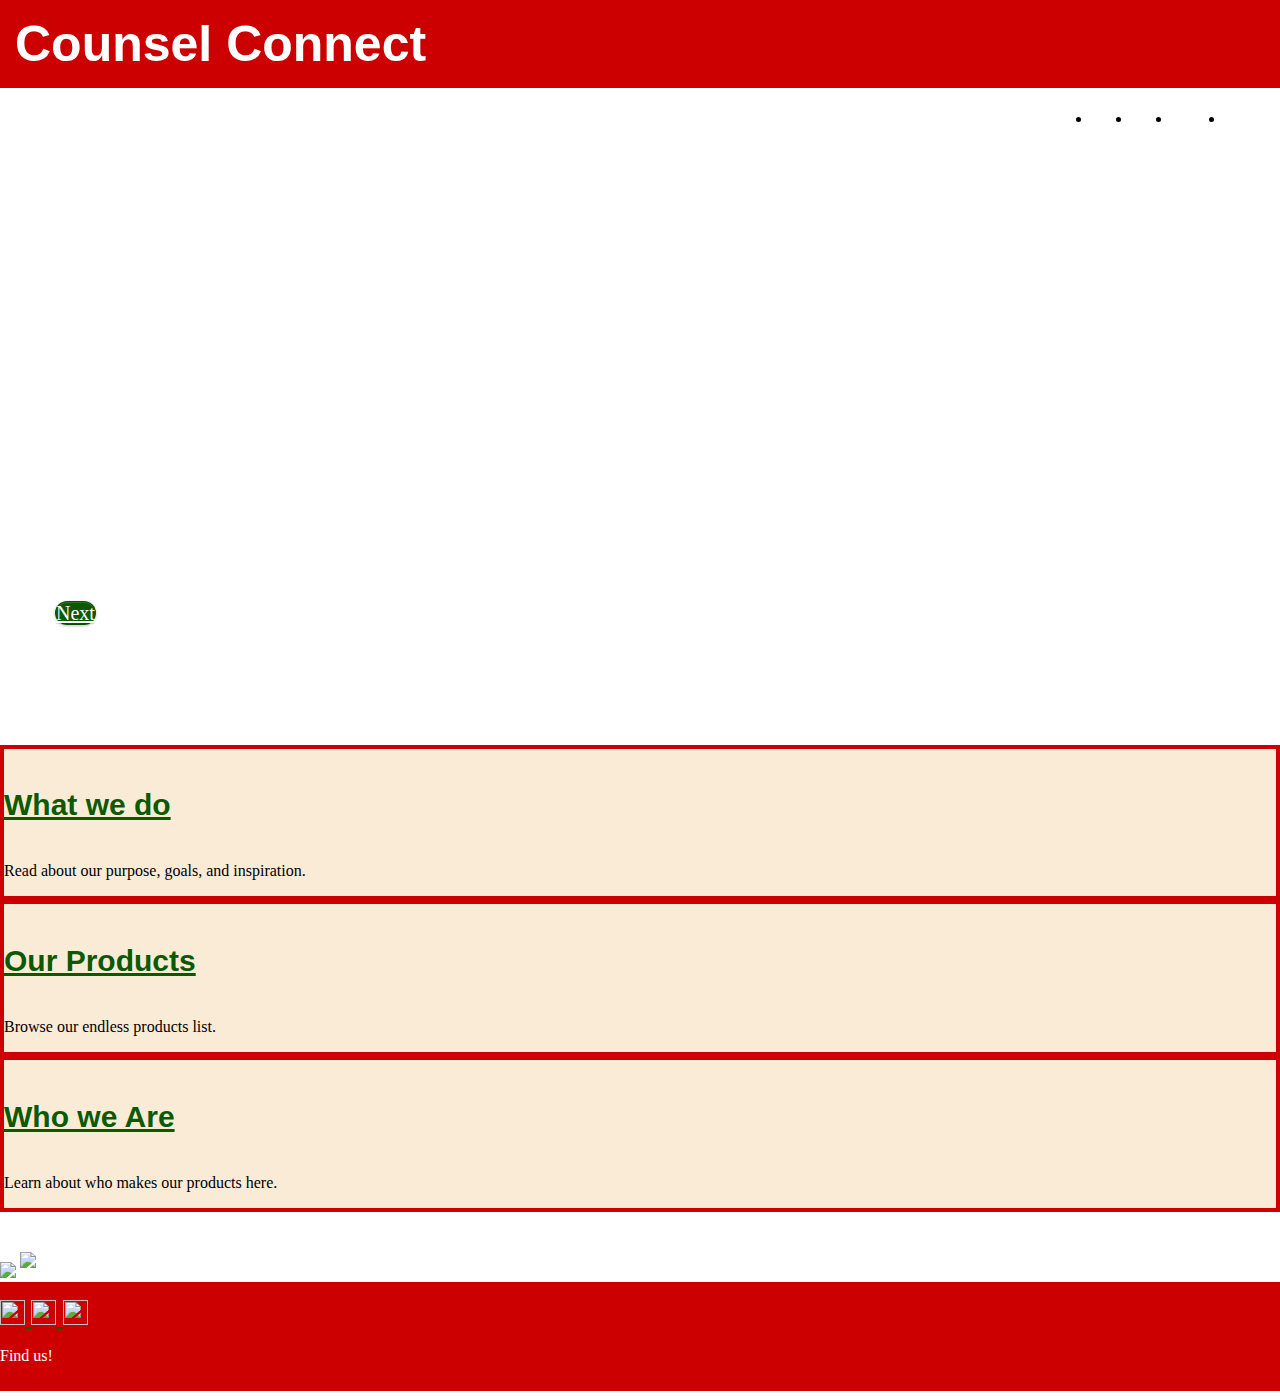
==== index.html @ aeae023d "Merge branch 'master' of https://github.com/Kojon74/Mental-Health-NW-Hacks-2019" ====
<!doctype html>
<html>
<head>
    <meta charset="utf-8">
    <link rel="shortcut icon" type="image/png" href="customlogo.png"/> <!--CHANGE ICON-->
    <meta name="viewport" content="width=device-width, initial-scale=1, user-scalable=0">
    <link rel="stylesheet" type="text/css" href="./css/bootstrap.css">
    <link rel="stylesheet" id="ppstyle" type="text/css" href="style.css">
    <link rel='stylesheet' href='./css/font-awesome.min.css'/>
    <title>Mental Health | Home</title>
    <script type="text/javascript">
// <![CDATA[
var colour="#a3d5ff";
var sparkles=120;

/****************************
*  Tinkerbell Magic Sparkle *
* (c) 2005 mf2fm web-design *
*  http://www.mf2fm.com/rv  *
* DON'T EDIT BELOW THIS BOX *
****************************/
var x=ox=400;
var y=oy=300;
var swide=800;
var shigh=600;
var sleft=sdown=0;
var tiny=new Array();
var star=new Array();
var starv=new Array();
var starx=new Array();
var stary=new Array();
var tinyx=new Array();
var tinyy=new Array();
var tinyv=new Array();

window.onload=function() { if (document.getElementById) {
  var i, rats, rlef, rdow;
  for (var i=0; i<sparkles; i++) {
    var rats=createDiv(3, 3);
    rats.style.visibility="hidden";
    document.body.appendChild(tiny[i]=rats);
    starv[i]=0;
    tinyv[i]=0;
    var rats=createDiv(5, 5);
    rats.style.backgroundColor="transparent";
    rats.style.visibility="hidden";
    var rlef=createDiv(1, 5);
    var rdow=createDiv(5, 1);
    rats.appendChild(rlef);
    rats.appendChild(rdow);
    rlef.style.top="2px";
    rlef.style.left="0px";
    rdow.style.top="0px";
    rdow.style.left="2px";
    document.body.appendChild(star[i]=rats);
  }
  set_width();
  sparkle();
}}

function sparkle() {
  var c;
  if (x!=ox || y!=oy) {
    ox=x;
    oy=y;
    for (c=0; c<sparkles; c++) if (!starv[c]) {
      star[c].style.left=(starx[c]=x)+"px";
      star[c].style.top=(stary[c]=y)+"px";
      star[c].style.clip="rect(0px, 5px, 5px, 0px)";
      star[c].style.visibility="visible";
      starv[c]=50;
      break;
    }
  }
  for (c=0; c<sparkles; c++) {
    if (starv[c]) update_star(c);
    if (tinyv[c]) update_tiny(c);
  }
  setTimeout("sparkle()", 40);
}

function update_star(i) {
  if (--starv[i]==25) star[i].style.clip="rect(1px, 4px, 4px, 1px)";
  if (starv[i]) {
    stary[i]+=1+Math.random()*3;
    if (stary[i]<shigh+sdown) {
      star[i].style.top=stary[i]+"px";
      starx[i]+=(i%5-2)/5;
      star[i].style.left=starx[i]+"px";
    }
    else {
      star[i].style.visibility="hidden";
      starv[i]=0;
      return;
    }
  }
  else {
    tinyv[i]=50;
    tiny[i].style.top=(tinyy[i]=stary[i])+"px";
    tiny[i].style.left=(tinyx[i]=starx[i])+"px";
    tiny[i].style.width="2px";
    tiny[i].style.height="2px";
    star[i].style.visibility="hidden";
    tiny[i].style.visibility="visible"
  }
}

function update_tiny(i) {
  if (--tinyv[i]==25) {
    tiny[i].style.width="1px";
    tiny[i].style.height="1px";
  }
  if (tinyv[i]) {
    tinyy[i]+=1+Math.random()*3;
    if (tinyy[i]<shigh+sdown) {
      tiny[i].style.top=tinyy[i]+"px";
      tinyx[i]+=(i%5-2)/5;
      tiny[i].style.left=tinyx[i]+"px";
    }
    else {
      tiny[i].style.visibility="hidden";
      tinyv[i]=0;
      return;
    }
  }
  else tiny[i].style.visibility="hidden";
}

document.onmousemove=mouse;
function mouse(e) {
  set_scroll();
  y=(e)?e.pageY:event.y+sdown;
  x=(e)?e.pageX:event.x+sleft;
}

function set_scroll() {
  if (typeof(self.pageYOffset)=="number") {
    sdown=self.pageYOffset;
    sleft=self.pageXOffset;
  }
  else if (document.body.scrollTop || document.body.scrollLeft) {
    sdown=document.body.scrollTop;
    sleft=document.body.scrollLeft;
  }
  else if (document.documentElement && (document.documentElement.scrollTop || document.documentElement.scrollLeft)) {
    sleft=document.documentElement.scrollLeft;
	sdown=document.documentElement.scrollTop;
  }
  else {
    sdown=0;
    sleft=0;
  }
}

window.onresize=set_width;
function set_width() {
  if (typeof(self.innerWidth)=="number") {
    swide=self.innerWidth;
    shigh=self.innerHeight;
  }
  else if (document.documentElement && document.documentElement.clientWidth) {
    swide=document.documentElement.clientWidth;
    shigh=document.documentElement.clientHeight;
  }
  else if (document.body.clientWidth) {
    swide=document.body.clientWidth;
    shigh=document.body.clientHeight;
  }
}

function createDiv(height, width) {
  var div=document.createElement("div");
  div.style.position="absolute";
  div.style.height=height+"px";
  div.style.width=width+"px";
  div.style.overflow="hidden";
  div.style.backgroundColor=colour;
  return (div);
}
// ]]>
</script>
</head>
<body>

<!-- Main container, prevents horizontal scrolling -->
<div class="page-container">

<div style="background-color: #CC0000;">
      <div class="container">
          <nav class="navbar row">
              <div class="navbar-brand">Counsel Connect</div>
              <!-- ul is a list/table, in this case it is styled to be horizontal to display all the links -->
              <ul class="site-navigation nav navbar-nav">
                  <!-- li is an entry in the list/table, in this case each entry is a link -->
                  <li>
                      <a href="index.html">Home</a>
                  </li>
                  <li>
                      <a href="about.html">About</a>
                  </li>
                  <li>
                      <a href="presents.html">Presents</a>
                  </li>
                  <li>
                      <a href="employees.html">Employees</a>
                  </li>
                </ul>
          </nav>
      </div>
  </div>
<!-- Hero Section. Basically a big picture as a header on which things can be displayed -->
<div id="hero">
  <div class="container">
    <!-- The class text-center centers the text -->
		<h1 class="text-center">Counsel Connect</h1>

    <!-- Divider is basically a thin line that nearly fills the width of its container -->
		<div class="divider-h">
			<span class="divider" style="border-color:#fff;"></span>
		</div>

    <!-- The class text-center centers the text -->
		<h2 class="text-center">
			Moving Mental Health Fowards
    </h2>
    <h3 class="text-center">
      Here you will find information on ways to access the resources you need.
		</h3>

    <!-- Having the class text-center on the div passes it on to anything inside the div, as a result
    the text inside the button is centered -->
		<div class="text-center">
      <!-- It is possible to link to parts inside a page. Simply set the id on a div and then link to it
      with a # and then the id of the div, for example #next -->
			<a href="presents.html" class="btn">Next</a>
		</div>
  </div>
</div>
<!-- end Hero -->

<!-- Columns -->
<div class="container">

  <!-- The "row" class allows for you to force things to be in a new row. If you want a new row simply
  create another div below this one and give it the class row. Anything you want in the new row should be
  in that div. -->
	<div class="row">
    <!-- Columns are made in the format below. The number can be anything from 1 to 12. The width of the
    column is equal to the number you chose divided by 12. So if you choose 6 that's half the width,
    3 is a quarter, 4 is a third, etc. The width is a percentage of the container so it is possible
    to have columns inside columns. -->
		<div>
      <!-- Column is being set to 6/12 (half) the width of its container, in this case a column that fills
      half the screen. -->
			<div style="border:4px solid #cc0000;background-color:AntiqueWhite;">
        <h4 class="text-center"> <a href="about.html">What we do</a></h4>
        <p class="text-center">
  				Read about our purpose, goals, and inspiration.
  			</p>
      </div>
      <div class="col-sm-6" style="border:4px solid #cc0000;background-color:AntiqueWhite;">
        <h4 class="text-center"> <a href="presents.html">Our Products</a></h4>
        <p class="text-center">
  				Browse our endless products list.
  			</p>
      </div>
		</div>
    <!-- These columns fit the width of the screen because their numbers all add up to 12. -->
		<div class="col-sm-6" style="border:4px solid #cc0000;background-color:AntiqueWhite;">
			<h4 class="text-center"> <a href="employees.html">Who we Are</a></h4>
			<p class="text-center">
				Learn about who makes our products here.
      </p>
		</div>
	</div>
</div>
<!-- end Columns -->

<!-- Next. id is to allow buttons to link to it. -->
<div class="container" id="next">
		<div class="text-center">
      <!-- i stands for "icon" aria-hidden is to allow people to disable icons
      The bigger the font size the bigger the icon.
      Icons are from Font Awesome and set as a class, a list of all the icons can be found at http://fontawesome.io/icons/
      Keep in mind that some of the icons added more recently to Font Awesome are not included in this template. -->

      <img src="customlogo.png" style="max-width: 50%; margin: auto;margin-top:50px;margin-bottom:0px" class="img-responsive"></img>
      <img src="http://images.clipartpanda.com/snowflake-clipart-transparent-background-green-snowflake-md.png" style="max-width: 15%; margin:auto; margin-top:0px;margin-bottom:10px;" class="img-responsive"></img>

		</div>
	</div>
<!-- end Next -->

</div>
<!-- Main container END -->

</body>

<footer>
  <div class="footer">
  	<div class="container">
  		<div class="col-sm-12 text-center" style="margin-top:8px;">
				<a href="https://twitter.com/officialsanta?lang=en">
          <img src="twitter.png" style="width:25px;height:25px;border:0;">
        </a>
        <a href="https://www.facebook.com/ICAVancouver/?hc_ref=SEARCH">
          <img src="facebook_large.png" style="width:25px;height:25px;border:0;">
        </a>
        <a href="https://www.instagram.com/santa/?hl=en">
          <img src="instagram.png" style="width:25px;height:25px;border:0;">
        </a>
        <p style="color:#fff;">Find us!</p>
  		</div>
  	</div>
  </div>
</footer>



</html>
---- style.css ----
/* Contact Form */
#contact p {
	font-weight: 400;
	margin-top: 4px;
	margin-bottom: 4px;
}
#contact h2{
	style="margin-bottom: 16px;"
}
#contact input {
  color: #000;
	font-weight: 400;
	font-family: Helvetica;
}

/* General Style */
body {
	margin:0;
	padding:0;
  background:#FFF;
  overflow-x:hidden;
  -webkit-font-smoothing: antialiased;
  -moz-osx-font-smoothing: grayscale;
}
a:hover {
  /* Prevent links from being underlined */
  text-decoration: none; cursor:pointer;
	color: #006600;
}

a, button {
  /* Prevent ugly blue glow on chrome and safari */
  outline: none!important;
	color: #0B5902;
}

.footer {
  padding-top: 10px;
  padding-bottom: 10px;
  background-color: #cc0000;
  font-size: 25px;
}

/* Text custom styling */

h1 {
	font-size: 80px;
	line-height: 70px;
  color: #fff;
	font-family: Forte, sans-serif;
}
h2{
	color: #fff;
	font-size: 40px;
	font-family: Forte, sans-serif;
}
p {
	font-size: 16px;
  color: black;
}
#hero p {
  color: #fff; /* Make p white only in the hero section */
}
h3{
	color: #fff;
	font-size:30px;
	font-family: AR Blanca, sans-serif;
}
h4 {
	font-size: 30px;
	color: #006600;
	font-family: AR Blanca, sans-serif;
}

/* Button */
.btn {
  /* Margin/Space around the button */
	margin-top: 10px;
  margin-bottom: 5px;
  margin-left: 5px;
  margin-right: 5px;

  /* Limit border to one pixel width and a small shadow */
  border:1px solid rgba(0,0,0,.08);
	border-bottom-color:rgba(0,0,0,.1);
	text-shadow:0 1px 0 rgba(0,0,1,.1);
	box-shadow: 0 1px 3px rgba(0,0,1,.25), inset 0 1px 0 0 rgba(255,255,255,.15);

  /* Round the button
  40px makes an oval button, as round as possible */
  border-radius: 40px;

  /* Background colour for buttons */
  background:#0B5902;
	color:#FFF!important;
	font-size: 20px;
}

/* Background colour when button is hovered */
.btn:hover {
  background:#006600;
}

/* Prevent ugly blue glow on chrome and safari */
button{
	outline: none!important;
}

/* = Divider */
.divider-h{
	padding:20px 0;
}
.divider-h span{
	display: block;
	border-top:1px solid transparent;
}

/* Link colour styles */
.ltc-black{
	color:rgba(0,0,0,0.7)!important;
}
.ltc-black:hover{
	color:rgba(0,0,0,1)!important;
}
/* Icon colour styles */

.icon-caribbean-green{
	color:#0FC18D!important;
	border-color:#0FC18D!important;
}
.icon-white{
	color:#fff!important;
	border-color:#fff!important;
}

/* Hero section */
#hero {
  background: 50% 50% no-repeat;
  padding:0 50px;
  -webkit-background-size: cover;
  -moz-background-size: cover;
  -o-background-size: cover;
  background-size: cover;
  position:relative;

  /* Header image */
  background-image:url(https://i.ytimg.com/vi/TncbUgoUSFw/maxresdefault.jpg);
}

#hero .container {
  /* Space at the top and bottom of the hero area */
  padding-top:120px;
  padding-bottom:120px;
}

/* Navigation */
.navbar{
	margin-bottom: 0;
	z-index:1;
}
.navbar a {
  color: #fff; /* Colour of the links in the navigation bar */
}
.navbar-brand{
	height:auto;
	padding:15px 15px;
	font-size:50px!important;
	font-weight:normal;
	font-weight:600;
  color: #fff;
	font-family: AR Blanca, sans-serif;
}
.navbar .nav{
	padding-top: 2px;
	margin-right: -16px;
	float:right;
	z-index:1;
}
.nav > li{
	float:left;
	margin-top:4px;
	font-size:16px;
}
.navbar-nav .open .dropdown-menu > li > a{
	text-align: inherit;
}
.nav > li a:hover, .nav > li a:focus{
	background:transparent;
}
.navbar-toggle{
	margin: 10px 10px 0 0;
	border: 0px;
}
.navbar-toggle:hover{
	background:transparent!important;
}
.navbar-toggle .icon-bar{
	background-color: rgba(0,0,0,.5);
	width: 26px;
}
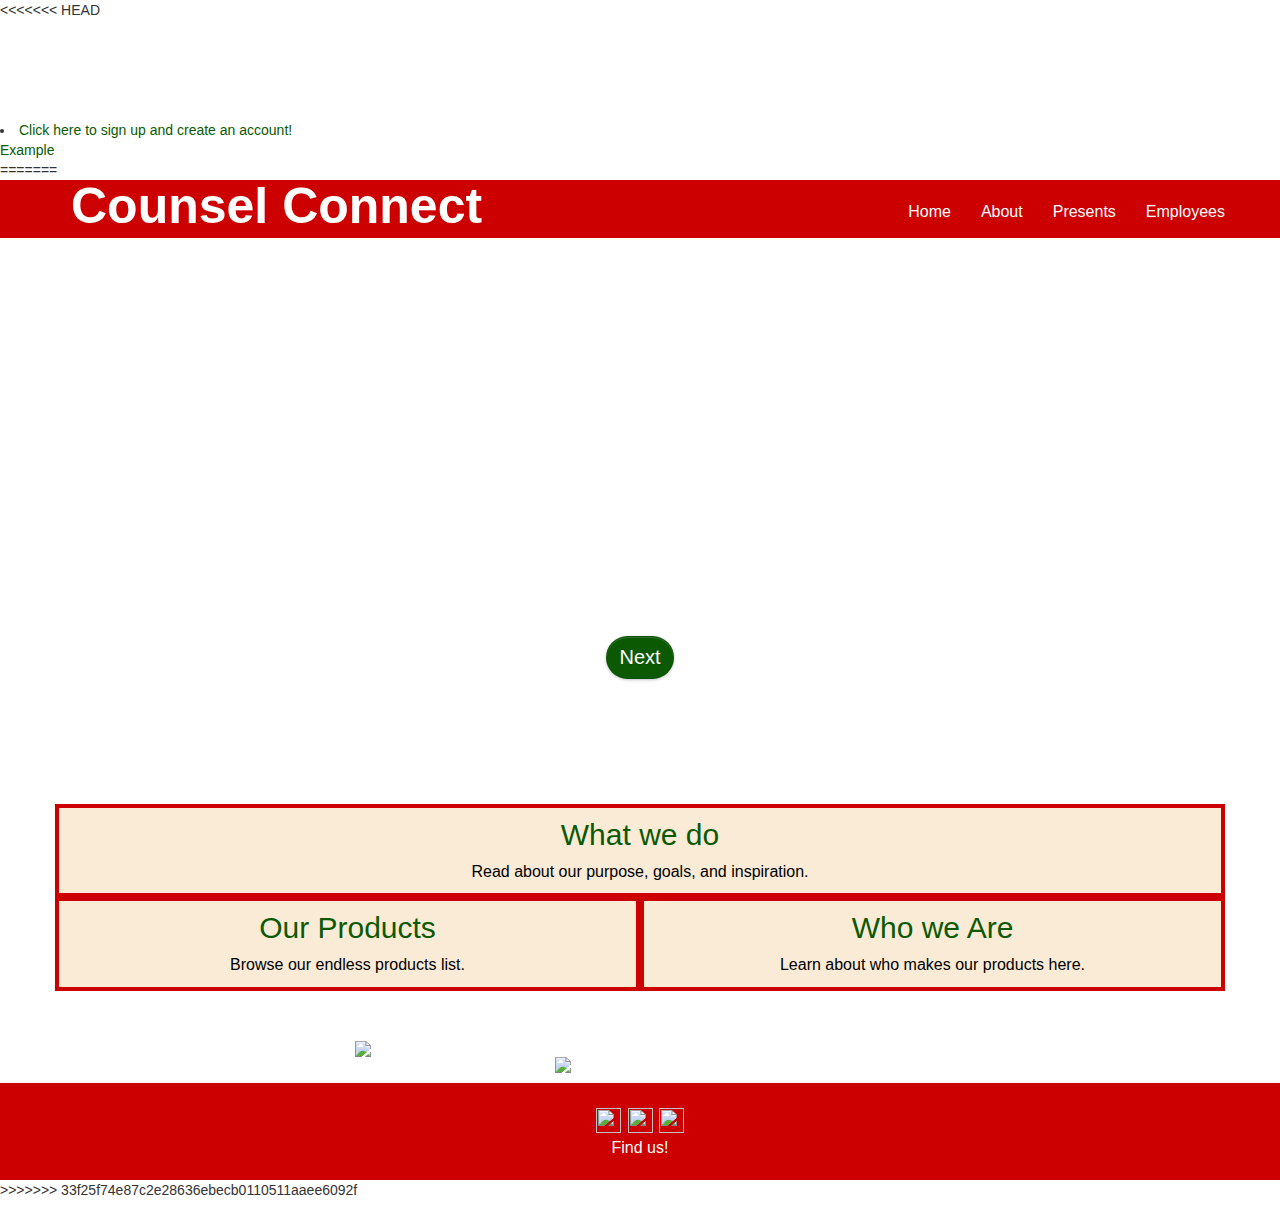
==== commit 407adb67: "Merge branch 'master' of https://github.com/Kojon74/Mental-Health-NW-Hacks-2019" ====
--- a/index.html
+++ b/index.html
@@ -1,3 +1,36 @@
+<<<<<<< HEAD
+<!DOCTYPE html>
+<!--[if lt IE 7]>      <html class="no-js lt-ie9 lt-ie8 lt-ie7"> <![endif]-->
+<!--[if IE 7]>         <html class="no-js lt-ie9 lt-ie8"> <![endif]-->
+<!--[if IE 8]>         <html class="no-js lt-ie9"> <![endif]-->
+<!--[if gt IE 8]><!--> <html class="no-js"> <!--<![endif]-->
+    <head>
+        <meta charset="utf-8">
+        <meta http-equiv="X-UA-Compatible" content="IE=edge">
+        <title>Mental Health Matcher</title>
+        <meta name="description" content="">
+        <meta name="viewport" content="width=device-width, initial-scale=1">
+        <link rel="stylesheet" href="">
+    </head>
+    <body>
+        <!--[if lt IE 7]>
+            <p class="browsehappy">You are using an <strong>outdated</strong> browser. Please <a href="#">upgrade your browser</a> to improve your experience.</p>
+        <![endif]-->
+    <div id="header">
+        <h1>This is a heading</h1>
+        <u1>
+            <li><a href ="signup.html"> Click here to sign up and create an account! </a></li>
+            <a href="signup.html" class=".button">Example</a>
+            <!--<button type="button" onclick="<a href = "signup.html" </a>Click here to sign up and create an account! </button>-->
+        </u1>
+
+    </div>
+
+
+        <script src="" async defer></script>
+    </body>
+</html>
+=======
 <!doctype html>
 <html>
 <head>
@@ -318,3 +351,4 @@
 
 
 </html>
+>>>>>>> 33f25f74e87c2e28636ebecb0110511aaee6092f
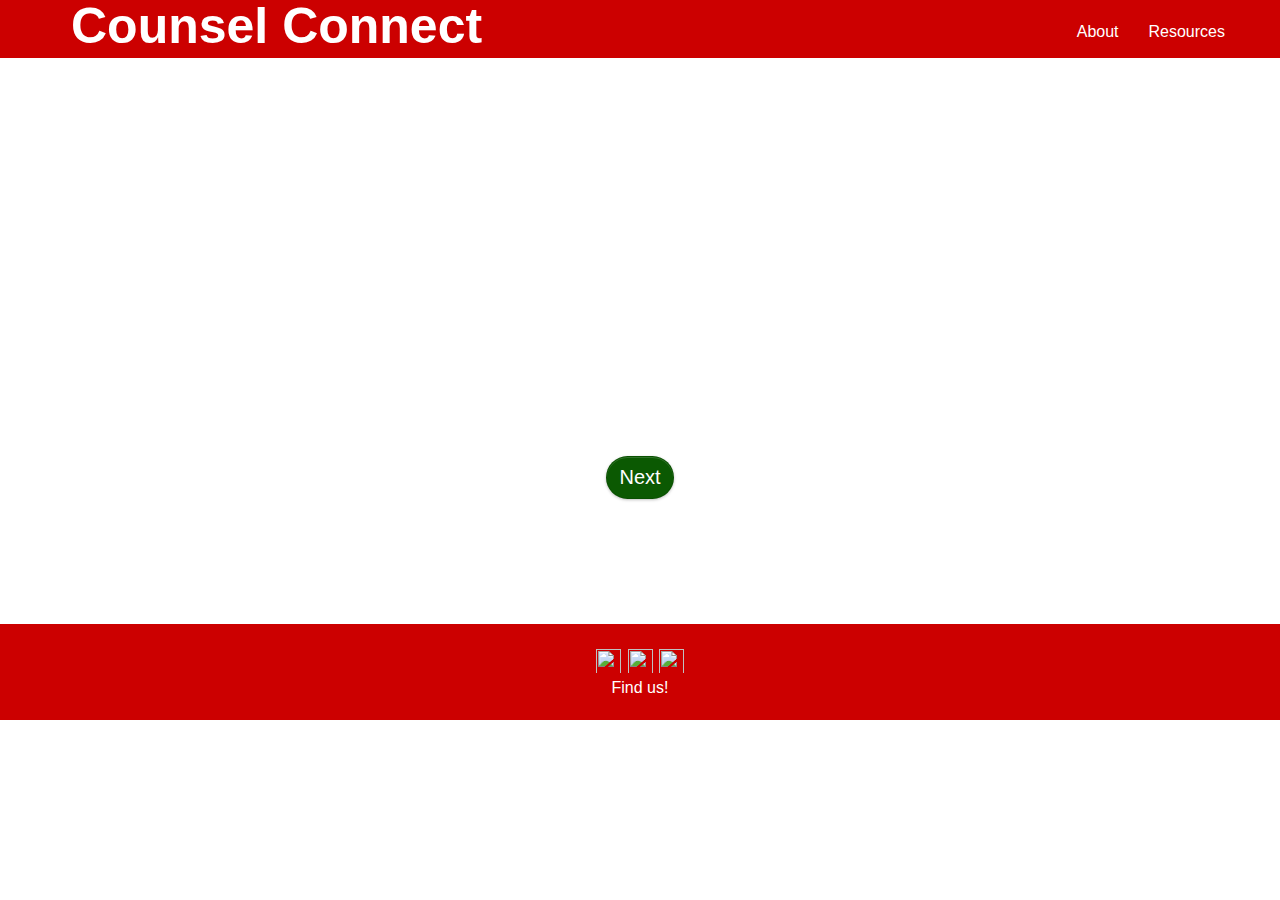
==== commit 009ecd05: "links" ====
--- a/index.html
+++ b/index.html
@@ -1,36 +1,3 @@
-<<<<<<< HEAD
-<!DOCTYPE html>
-<!--[if lt IE 7]>      <html class="no-js lt-ie9 lt-ie8 lt-ie7"> <![endif]-->
-<!--[if IE 7]>         <html class="no-js lt-ie9 lt-ie8"> <![endif]-->
-<!--[if IE 8]>         <html class="no-js lt-ie9"> <![endif]-->
-<!--[if gt IE 8]><!--> <html class="no-js"> <!--<![endif]-->
-    <head>
-        <meta charset="utf-8">
-        <meta http-equiv="X-UA-Compatible" content="IE=edge">
-        <title>Mental Health Matcher</title>
-        <meta name="description" content="">
-        <meta name="viewport" content="width=device-width, initial-scale=1">
-        <link rel="stylesheet" href="">
-    </head>
-    <body>
-        <!--[if lt IE 7]>
-            <p class="browsehappy">You are using an <strong>outdated</strong> browser. Please <a href="#">upgrade your browser</a> to improve your experience.</p>
-        <![endif]-->
-    <div id="header">
-        <h1>This is a heading</h1>
-        <u1>
-            <li><a href ="signup.html"> Click here to sign up and create an account! </a></li>
-            <a href="signup.html" class=".button">Example</a>
-            <!--<button type="button" onclick="<a href = "signup.html" </a>Click here to sign up and create an account! </button>-->
-        </u1>
-
-    </div>
-
-
-        <script src="" async defer></script>
-    </body>
-</html>
-=======
 <!doctype html>
 <html>
 <head>
@@ -225,17 +192,13 @@
               <!-- ul is a list/table, in this case it is styled to be horizontal to display all the links -->
               <ul class="site-navigation nav navbar-nav">
                   <!-- li is an entry in the list/table, in this case each entry is a link -->
-                  <li>
-                      <a href="index.html">Home</a>
-                  </li>
+        
                   <li>
                       <a href="about.html">About</a>
                   </li>
+                
                   <li>
-                      <a href="presents.html">Presents</a>
-                  </li>
-                  <li>
-                      <a href="employees.html">Employees</a>
+                      <a href="resources.html">Resources</a>
                   </li>
                 </ul>
           </nav>
@@ -265,49 +228,13 @@
 		<div class="text-center">
       <!-- It is possible to link to parts inside a page. Simply set the id on a div and then link to it
       with a # and then the id of the div, for example #next -->
-			<a href="presents.html" class="btn">Next</a>
+			<a href="signup.html" class="btn">Next</a>
 		</div>
   </div>
 </div>
 <!-- end Hero -->
 
-<!-- Columns -->
-<div class="container">
-
-  <!-- The "row" class allows for you to force things to be in a new row. If you want a new row simply
-  create another div below this one and give it the class row. Anything you want in the new row should be
-  in that div. -->
-	<div class="row">
-    <!-- Columns are made in the format below. The number can be anything from 1 to 12. The width of the
-    column is equal to the number you chose divided by 12. So if you choose 6 that's half the width,
-    3 is a quarter, 4 is a third, etc. The width is a percentage of the container so it is possible
-    to have columns inside columns. -->
-		<div>
-      <!-- Column is being set to 6/12 (half) the width of its container, in this case a column that fills
-      half the screen. -->
-			<div style="border:4px solid #cc0000;background-color:AntiqueWhite;">
-        <h4 class="text-center"> <a href="about.html">What we do</a></h4>
-        <p class="text-center">
-  				Read about our purpose, goals, and inspiration.
-  			</p>
-      </div>
-      <div class="col-sm-6" style="border:4px solid #cc0000;background-color:AntiqueWhite;">
-        <h4 class="text-center"> <a href="presents.html">Our Products</a></h4>
-        <p class="text-center">
-  				Browse our endless products list.
-  			</p>
-      </div>
-		</div>
-    <!-- These columns fit the width of the screen because their numbers all add up to 12. -->
-		<div class="col-sm-6" style="border:4px solid #cc0000;background-color:AntiqueWhite;">
-			<h4 class="text-center"> <a href="employees.html">Who we Are</a></h4>
-			<p class="text-center">
-				Learn about who makes our products here.
-      </p>
-		</div>
-	</div>
-</div>
-<!-- end Columns -->
+
 
 <!-- Next. id is to allow buttons to link to it. -->
 <div class="container" id="next">
@@ -317,9 +244,7 @@
       Icons are from Font Awesome and set as a class, a list of all the icons can be found at http://fontawesome.io/icons/
       Keep in mind that some of the icons added more recently to Font Awesome are not included in this template. -->
 
-      <img src="customlogo.png" style="max-width: 50%; margin: auto;margin-top:50px;margin-bottom:0px" class="img-responsive"></img>
-      <img src="http://images.clipartpanda.com/snowflake-clipart-transparent-background-green-snowflake-md.png" style="max-width: 15%; margin:auto; margin-top:0px;margin-bottom:10px;" class="img-responsive"></img>
-
+     
 		</div>
 	</div>
 <!-- end Next -->
@@ -351,4 +276,3 @@
 
 
 </html>
->>>>>>> 33f25f74e87c2e28636ebecb0110511aaee6092f
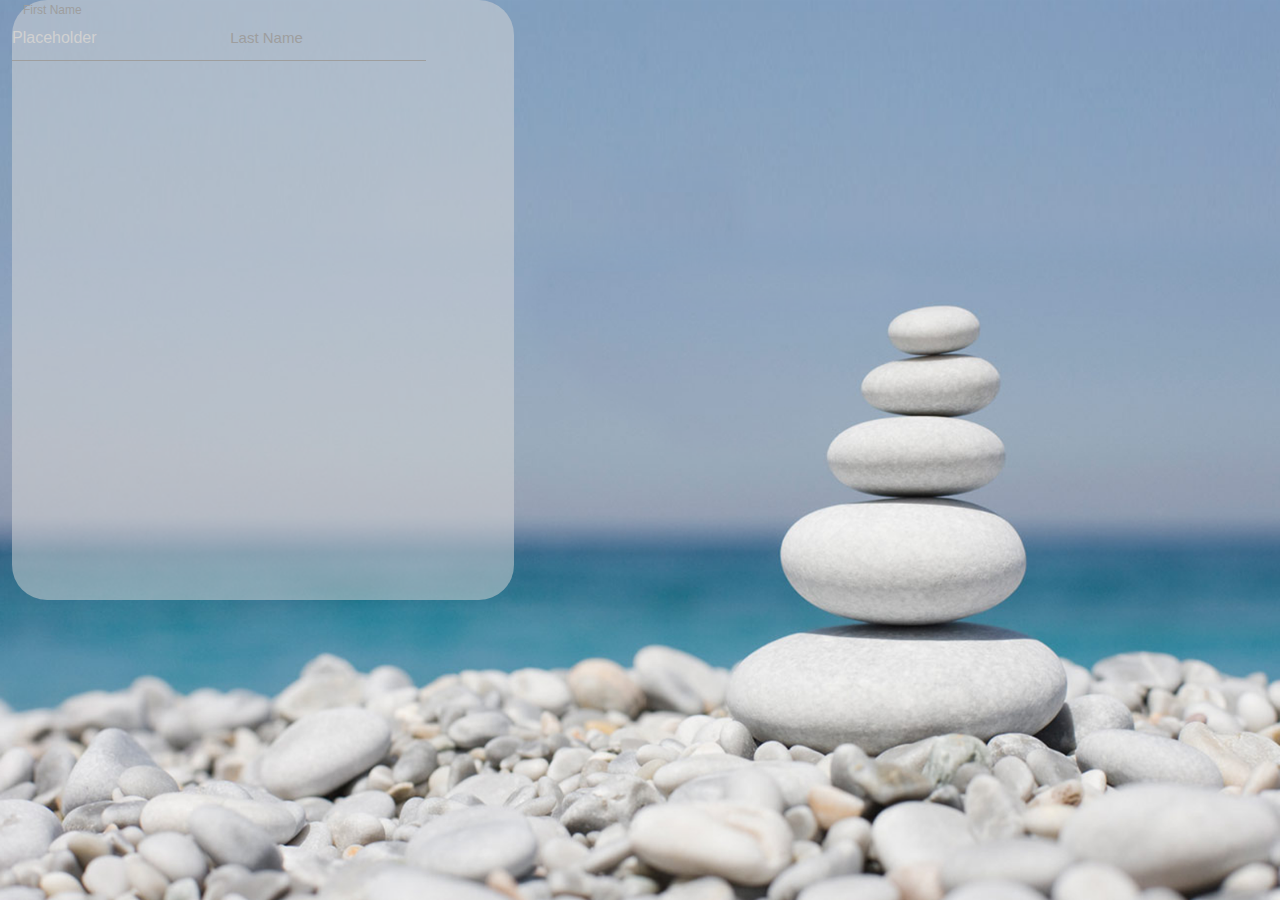
==== commit bfb5d5a1: "Added background and some input" ====
--- a/index.html
+++ b/index.html
@@ -1,278 +1,53 @@
-<!doctype html>
-<html>
-<head>
-    <meta charset="utf-8">
-    <link rel="shortcut icon" type="image/png" href="customlogo.png"/> <!--CHANGE ICON-->
-    <meta name="viewport" content="width=device-width, initial-scale=1, user-scalable=0">
-    <link rel="stylesheet" type="text/css" href="./css/bootstrap.css">
-    <link rel="stylesheet" id="ppstyle" type="text/css" href="style.css">
-    <link rel='stylesheet' href='./css/font-awesome.min.css'/>
-    <title>Mental Health | Home</title>
-    <script type="text/javascript">
-// <![CDATA[
-var colour="#a3d5ff";
-var sparkles=120;
+<!DOCTYPE html>
+  <html>
+    <head>
+        <style>
+            body {
+                background-image: url("Wallpaper-2.png");
+                background-repeat: no-repeat;
+                background-size: cover;
+            }
+            .Rectangle {
+                display: flex;
+                align-self: center;
+                margin-left: 12px;
+                width: 502px;
+                height: 600px;
+                border-radius: 35px;
+                background-color: rgba(216, 216, 216, 0.5);
+            }
+            /* .Rectanglecontainer {
+                display: flex;
+                align-items: center;
+                vertical-align: middle;
+                height: 100%;
+            } */
+        </style>
+        
+        <!--Import Google Icon Font-->
+        <link href="https://fonts.googleapis.com/icon?family=Material+Icons" rel="stylesheet">
+      
+        <!-- Compiled and minified CSS -->
+        <link rel="stylesheet" href="https://cdnjs.cloudflare.com/ajax/libs/materialize/1.0.0/css/materialize.min.css">
+        <!--Let browser know website is optimized for mobile-->
+        <meta name="viewport" content="width=device-width, initial-scale=1.0"/>
 
-/****************************
-*  Tinkerbell Magic Sparkle *
-* (c) 2005 mf2fm web-design *
-*  http://www.mf2fm.com/rv  *
-* DON'T EDIT BELOW THIS BOX *
-****************************/
-var x=ox=400;
-var y=oy=300;
-var swide=800;
-var shigh=600;
-var sleft=sdown=0;
-var tiny=new Array();
-var star=new Array();
-var starv=new Array();
-var starx=new Array();
-var stary=new Array();
-var tinyx=new Array();
-var tinyy=new Array();
-var tinyv=new Array();
+        
+    </head>
 
-window.onload=function() { if (document.getElementById) {
-  var i, rats, rlef, rdow;
-  for (var i=0; i<sparkles; i++) {
-    var rats=createDiv(3, 3);
-    rats.style.visibility="hidden";
-    document.body.appendChild(tiny[i]=rats);
-    starv[i]=0;
-    tinyv[i]=0;
-    var rats=createDiv(5, 5);
-    rats.style.backgroundColor="transparent";
-    rats.style.visibility="hidden";
-    var rlef=createDiv(1, 5);
-    var rdow=createDiv(5, 1);
-    rats.appendChild(rlef);
-    rats.appendChild(rdow);
-    rlef.style.top="2px";
-    rlef.style.left="0px";
-    rdow.style.top="0px";
-    rdow.style.left="2px";
-    document.body.appendChild(star[i]=rats);
-  }
-  set_width();
-  sparkle();
-}}
-
-function sparkle() {
-  var c;
-  if (x!=ox || y!=oy) {
-    ox=x;
-    oy=y;
-    for (c=0; c<sparkles; c++) if (!starv[c]) {
-      star[c].style.left=(starx[c]=x)+"px";
-      star[c].style.top=(stary[c]=y)+"px";
-      star[c].style.clip="rect(0px, 5px, 5px, 0px)";
-      star[c].style.visibility="visible";
-      starv[c]=50;
-      break;
-    }
-  }
-  for (c=0; c<sparkles; c++) {
-    if (starv[c]) update_star(c);
-    if (tinyv[c]) update_tiny(c);
-  }
-  setTimeout("sparkle()", 40);
-}
-
-function update_star(i) {
-  if (--starv[i]==25) star[i].style.clip="rect(1px, 4px, 4px, 1px)";
-  if (starv[i]) {
-    stary[i]+=1+Math.random()*3;
-    if (stary[i]<shigh+sdown) {
-      star[i].style.top=stary[i]+"px";
-      starx[i]+=(i%5-2)/5;
-      star[i].style.left=starx[i]+"px";
-    }
-    else {
-      star[i].style.visibility="hidden";
-      starv[i]=0;
-      return;
-    }
-  }
-  else {
-    tinyv[i]=50;
-    tiny[i].style.top=(tinyy[i]=stary[i])+"px";
-    tiny[i].style.left=(tinyx[i]=starx[i])+"px";
-    tiny[i].style.width="2px";
-    tiny[i].style.height="2px";
-    star[i].style.visibility="hidden";
-    tiny[i].style.visibility="visible"
-  }
-}
-
-function update_tiny(i) {
-  if (--tinyv[i]==25) {
-    tiny[i].style.width="1px";
-    tiny[i].style.height="1px";
-  }
-  if (tinyv[i]) {
-    tinyy[i]+=1+Math.random()*3;
-    if (tinyy[i]<shigh+sdown) {
-      tiny[i].style.top=tinyy[i]+"px";
-      tinyx[i]+=(i%5-2)/5;
-      tiny[i].style.left=tinyx[i]+"px";
-    }
-    else {
-      tiny[i].style.visibility="hidden";
-      tinyv[i]=0;
-      return;
-    }
-  }
-  else tiny[i].style.visibility="hidden";
-}
-
-document.onmousemove=mouse;
-function mouse(e) {
-  set_scroll();
-  y=(e)?e.pageY:event.y+sdown;
-  x=(e)?e.pageX:event.x+sleft;
-}
-
-function set_scroll() {
-  if (typeof(self.pageYOffset)=="number") {
-    sdown=self.pageYOffset;
-    sleft=self.pageXOffset;
-  }
-  else if (document.body.scrollTop || document.body.scrollLeft) {
-    sdown=document.body.scrollTop;
-    sleft=document.body.scrollLeft;
-  }
-  else if (document.documentElement && (document.documentElement.scrollTop || document.documentElement.scrollLeft)) {
-    sleft=document.documentElement.scrollLeft;
-	sdown=document.documentElement.scrollTop;
-  }
-  else {
-    sdown=0;
-    sleft=0;
-  }
-}
-
-window.onresize=set_width;
-function set_width() {
-  if (typeof(self.innerWidth)=="number") {
-    swide=self.innerWidth;
-    shigh=self.innerHeight;
-  }
-  else if (document.documentElement && document.documentElement.clientWidth) {
-    swide=document.documentElement.clientWidth;
-    shigh=document.documentElement.clientHeight;
-  }
-  else if (document.body.clientWidth) {
-    swide=document.body.clientWidth;
-    shigh=document.body.clientHeight;
-  }
-}
-
-function createDiv(height, width) {
-  var div=document.createElement("div");
-  div.style.position="absolute";
-  div.style.height=height+"px";
-  div.style.width=width+"px";
-  div.style.overflow="hidden";
-  div.style.backgroundColor=colour;
-  return (div);
-}
-// ]]>
-</script>
-</head>
-<body>
-
-<!-- Main container, prevents horizontal scrolling -->
-<div class="page-container">
-
-<div style="background-color: #CC0000;">
-      <div class="container">
-          <nav class="navbar row">
-              <div class="navbar-brand">Counsel Connect</div>
-              <!-- ul is a list/table, in this case it is styled to be horizontal to display all the links -->
-              <ul class="site-navigation nav navbar-nav">
-                  <!-- li is an entry in the list/table, in this case each entry is a link -->
-        
-                  <li>
-                      <a href="about.html">About</a>
-                  </li>
-                
-                  <li>
-                      <a href="resources.html">Resources</a>
-                  </li>
-                </ul>
-          </nav>
-      </div>
-  </div>
-<!-- Hero Section. Basically a big picture as a header on which things can be displayed -->
-<div id="hero">
-  <div class="container">
-    <!-- The class text-center centers the text -->
-		<h1 class="text-center">Counsel Connect</h1>
-
-    <!-- Divider is basically a thin line that nearly fills the width of its container -->
-		<div class="divider-h">
-			<span class="divider" style="border-color:#fff;"></span>
-		</div>
-
-    <!-- The class text-center centers the text -->
-		<h2 class="text-center">
-			Moving Mental Health Fowards
-    </h2>
-    <h3 class="text-center">
-      Here you will find information on ways to access the resources you need.
-		</h3>
-
-    <!-- Having the class text-center on the div passes it on to anything inside the div, as a result
-    the text inside the button is centered -->
-		<div class="text-center">
-      <!-- It is possible to link to parts inside a page. Simply set the id on a div and then link to it
-      with a # and then the id of the div, for example #next -->
-			<a href="signup.html" class="btn">Next</a>
-		</div>
-  </div>
-</div>
-<!-- end Hero -->
-
-
-
-<!-- Next. id is to allow buttons to link to it. -->
-<div class="container" id="next">
-		<div class="text-center">
-      <!-- i stands for "icon" aria-hidden is to allow people to disable icons
-      The bigger the font size the bigger the icon.
-      Icons are from Font Awesome and set as a class, a list of all the icons can be found at http://fontawesome.io/icons/
-      Keep in mind that some of the icons added more recently to Font Awesome are not included in this template. -->
-
-     
-		</div>
-	</div>
-<!-- end Next -->
-
-</div>
-<!-- Main container END -->
-
-</body>
-
-<footer>
-  <div class="footer">
-  	<div class="container">
-  		<div class="col-sm-12 text-center" style="margin-top:8px;">
-				<a href="https://twitter.com/officialsanta?lang=en">
-          <img src="twitter.png" style="width:25px;height:25px;border:0;">
-        </a>
-        <a href="https://www.facebook.com/ICAVancouver/?hc_ref=SEARCH">
-          <img src="facebook_large.png" style="width:25px;height:25px;border:0;">
-        </a>
-        <a href="https://www.instagram.com/santa/?hl=en">
-          <img src="instagram.png" style="width:25px;height:25px;border:0;">
-        </a>
-        <p style="color:#fff;">Find us!</p>
-  		</div>
-  	</div>
-  </div>
-</footer>
-
-
-
-</html>
+    <body>
+        <script src="https://cdnjs.cloudflare.com/ajax/libs/materialize/1.0.0/js/materialize.min.js"></script>
+        <form>
+            <div class="Rectangle">
+                <div class="input-field col s6">
+                <input placeholder="Placeholder" id="first_name" type="text" class="validate">
+                <label for="first_name">First Name</label>
+                </div>
+                <div class="input-field col s6">
+                <input id="last_name" type="text" class="validate">
+                <label for="last_name">Last Name</label>
+                </div>
+            </div>
+        </form>
+    </body>
+  </html>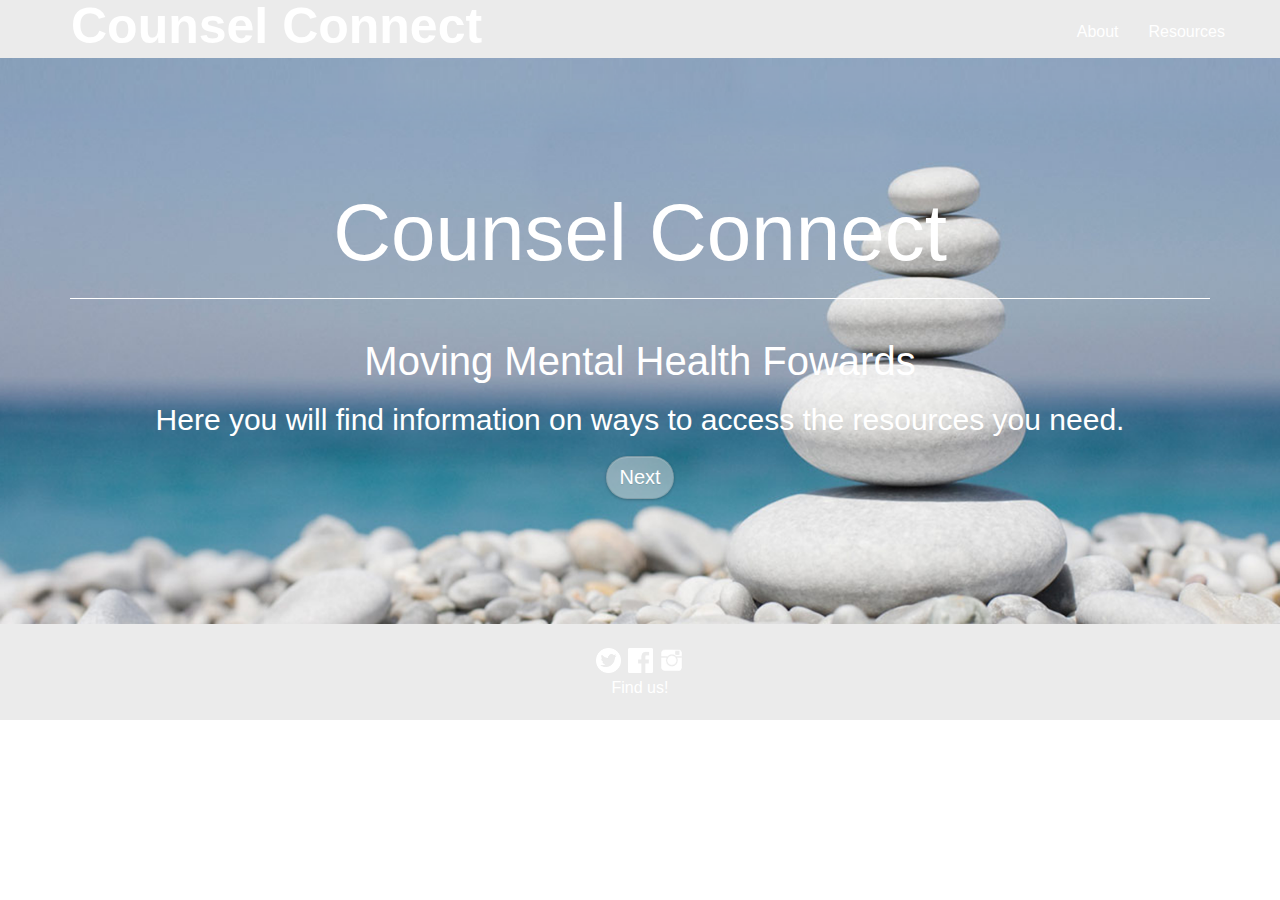
==== commit 26db4294: "Changed some colours" ====
--- a/index.html
+++ b/index.html
@@ -1,53 +1,277 @@
-<!DOCTYPE html>
-  <html>
-    <head>
-        <style>
-            body {
-                background-image: url("Wallpaper-2.png");
-                background-repeat: no-repeat;
-                background-size: cover;
-            }
-            .Rectangle {
-                display: flex;
-                align-self: center;
-                margin-left: 12px;
-                width: 502px;
-                height: 600px;
-                border-radius: 35px;
-                background-color: rgba(216, 216, 216, 0.5);
-            }
-            /* .Rectanglecontainer {
-                display: flex;
-                align-items: center;
-                vertical-align: middle;
-                height: 100%;
-            } */
-        </style>
+<!doctype html>
+<html>
+<head>
+    <meta charset="utf-8">
+    <link rel="shortcut icon" type="image/png" href="Wallpaper-2.png"/> <!--CHANGE ICON-->
+    <meta name="viewport" content="width=device-width, initial-scale=1, user-scalable=0">
+    <link rel="stylesheet" type="text/css" href="./css/bootstrap.css">
+    <link rel="stylesheet" id="ppstyle" type="text/css" href="style.css">
+    <link rel='stylesheet' href='./css/font-awesome.min.css'/>
+    <title>Mental Health | Home</title>
+    <script type="text/javascript">
+// <![CDATA[
+var colour="#a3d5ff";
+var sparkles=120;
+
+/****************************
+*  Tinkerbell Magic Sparkle *
+* (c) 2005 mf2fm web-design *
+*  http://www.mf2fm.com/rv  *
+* DON'T EDIT BELOW THIS BOX *
+****************************/
+var x=ox=400;
+var y=oy=300;
+var swide=800;
+var shigh=600;
+var sleft=sdown=0;
+var tiny=new Array();
+var star=new Array();
+var starv=new Array();
+var starx=new Array();
+var stary=new Array();
+var tinyx=new Array();
+var tinyy=new Array();
+var tinyv=new Array();
+
+window.onload=function() { if (document.getElementById) {
+  var i, rats, rlef, rdow;
+  for (var i=0; i<sparkles; i++) {
+    var rats=createDiv(3, 3);
+    rats.style.visibility="hidden";
+    document.body.appendChild(tiny[i]=rats);
+    starv[i]=0;
+    tinyv[i]=0;
+    var rats=createDiv(5, 5);
+    rats.style.backgroundColor="transparent";
+    rats.style.visibility="hidden";
+    var rlef=createDiv(1, 5);
+    var rdow=createDiv(5, 1);
+    rats.appendChild(rlef);
+    rats.appendChild(rdow);
+    rlef.style.top="2px";
+    rlef.style.left="0px";
+    rdow.style.top="0px";
+    rdow.style.left="2px";
+    document.body.appendChild(star[i]=rats);
+  }
+  set_width();
+  sparkle();
+}}
+
+// function sparkle() {
+//   var c;
+//   if (x!=ox || y!=oy) {
+//     ox=x;
+//     oy=y;
+//     for (c=0; c<sparkles; c++) if (!starv[c]) {
+//       star[c].style.left=(starx[c]=x)+"px";
+//       star[c].style.top=(stary[c]=y)+"px";
+//       star[c].style.clip="rect(0px, 5px, 5px, 0px)";
+//       star[c].style.visibility="visible";
+//       starv[c]=50;
+//       break;
+//     }
+//   }
+//   for (c=0; c<sparkles; c++) {
+//     if (starv[c]) update_star(c);
+//     if (tinyv[c]) update_tiny(c);
+//   }
+//   setTimeout("sparkle()", 40);
+// }
+
+function update_star(i) {
+  if (--starv[i]==25) star[i].style.clip="rect(1px, 4px, 4px, 1px)";
+  if (starv[i]) {
+    stary[i]+=1+Math.random()*3;
+    if (stary[i]<shigh+sdown) {
+      star[i].style.top=stary[i]+"px";
+      starx[i]+=(i%5-2)/5;
+      star[i].style.left=starx[i]+"px";
+    }
+    else {
+      star[i].style.visibility="hidden";
+      starv[i]=0;
+      return;
+    }
+  }
+  else {
+    tinyv[i]=50;
+    tiny[i].style.top=(tinyy[i]=stary[i])+"px";
+    tiny[i].style.left=(tinyx[i]=starx[i])+"px";
+    tiny[i].style.width="2px";
+    tiny[i].style.height="2px";
+    star[i].style.visibility="hidden";
+    tiny[i].style.visibility="visible"
+  }
+}
+
+function update_tiny(i) {
+  if (--tinyv[i]==25) {
+    tiny[i].style.width="1px";
+    tiny[i].style.height="1px";
+  }
+  if (tinyv[i]) {
+    tinyy[i]+=1+Math.random()*3;
+    if (tinyy[i]<shigh+sdown) {
+      tiny[i].style.top=tinyy[i]+"px";
+      tinyx[i]+=(i%5-2)/5;
+      tiny[i].style.left=tinyx[i]+"px";
+    }
+    else {
+      tiny[i].style.visibility="hidden";
+      tinyv[i]=0;
+      return;
+    }
+  }
+  else tiny[i].style.visibility="hidden";
+}
+
+document.onmousemove=mouse;
+function mouse(e) {
+  set_scroll();
+  y=(e)?e.pageY:event.y+sdown;
+  x=(e)?e.pageX:event.x+sleft;
+}
+
+function set_scroll() {
+  if (typeof(self.pageYOffset)=="number") {
+    sdown=self.pageYOffset;
+    sleft=self.pageXOffset;
+  }
+  else if (document.body.scrollTop || document.body.scrollLeft) {
+    sdown=document.body.scrollTop;
+    sleft=document.body.scrollLeft;
+  }
+  else if (document.documentElement && (document.documentElement.scrollTop || document.documentElement.scrollLeft)) {
+    sleft=document.documentElement.scrollLeft;
+	sdown=document.documentElement.scrollTop;
+  }
+  else {
+    sdown=0;
+    sleft=0;
+  }
+}
+
+window.onresize=set_width;
+function set_width() {
+  if (typeof(self.innerWidth)=="number") {
+    swide=self.innerWidth;
+    shigh=self.innerHeight;
+  }
+  else if (document.documentElement && document.documentElement.clientWidth) {
+    swide=document.documentElement.clientWidth;
+    shigh=document.documentElement.clientHeight;
+  }
+  else if (document.body.clientWidth) {
+    swide=document.body.clientWidth;
+    shigh=document.body.clientHeight;
+  }
+}
+
+function createDiv(height, width) {
+  var div=document.createElement("div");
+  div.style.position="absolute";
+  div.style.height=height+"px";
+  div.style.width=width+"px";
+  div.style.overflow="hidden";
+  div.style.backgroundColor=colour;
+  div.style.backgroundImage="Wallpaper-2.png";
+  return (div);
+}
+// ]]>
+</script>
+</head>
+<body>
+
+<!-- Main container, prevents horizontal scrolling -->
+<div class="page-container">
+
+<div style="background-color: rgba(216, 216, 216, 0.5);">
+      <div class="container">
+          <nav class="navbar row">
+              <div class="navbar-brand">Counsel Connect</div>
+              <!-- ul is a list/table, in this case it is styled to be horizontal to display all the links -->
+              <ul class="site-navigation nav navbar-nav">
+                  <!-- li is an entry in the list/table, in this case each entry is a link -->
         
-        <!--Import Google Icon Font-->
-        <link href="https://fonts.googleapis.com/icon?family=Material+Icons" rel="stylesheet">
-      
-        <!-- Compiled and minified CSS -->
-        <link rel="stylesheet" href="https://cdnjs.cloudflare.com/ajax/libs/materialize/1.0.0/css/materialize.min.css">
-        <!--Let browser know website is optimized for mobile-->
-        <meta name="viewport" content="width=device-width, initial-scale=1.0"/>
-
-        
-    </head>
-
-    <body>
-        <script src="https://cdnjs.cloudflare.com/ajax/libs/materialize/1.0.0/js/materialize.min.js"></script>
-        <form>
-            <div class="Rectangle">
-                <div class="input-field col s6">
-                <input placeholder="Placeholder" id="first_name" type="text" class="validate">
-                <label for="first_name">First Name</label>
-                </div>
-                <div class="input-field col s6">
-                <input id="last_name" type="text" class="validate">
-                <label for="last_name">Last Name</label>
-                </div>
-            </div>
-        </form>
-    </body>
-  </html>+                  <li>
+                      <a href="about.html">About</a>
+                  </li>
+                
+                  <li>
+                      <a href="resources.html">Resources</a>
+                  </li>
+                </ul>
+          </nav>
+      </div>
+  </div>
+<!-- Hero Section. Basically a big picture as a header on which things can be displayed -->
+<div id="hero">
+  <div class="container">
+    <!-- The class text-center centers the text -->
+		<h1 class="text-center">Counsel Connect</h1>
+
+    <!-- Divider is basically a thin line that nearly fills the width of its container -->
+		<div class="divider-h">
+			<span class="divider" style="border-color:#fff;"></span>
+		</div>
+
+    <!-- The class text-center centers the text -->
+		<h2 class="text-center">
+			Moving Mental Health Fowards
+    </h2>
+    <h3 class="text-center">
+      Here you will find information on ways to access the resources you need.
+		</h3>
+
+    <!-- Having the class text-center on the div passes it on to anything inside the div, as a result
+    the text inside the button is centered -->
+		<div class="text-center">
+      <!-- It is possible to link to parts inside a page. Simply set the id on a div and then link to it
+      with a # and then the id of the div, for example #next -->
+			<a href="signup.html" class="btn">Next</a>
+		</div>
+  </div>
+</div>
+<!-- end Hero -->
+
+
+
+<!-- Next. id is to allow buttons to link to it. -->
+<div class="container" id="next">
+		<div class="text-center">
+      <!-- i stands for "icon" aria-hidden is to allow people to disable icons
+      The bigger the font size the bigger the icon.
+      Icons are from Font Awesome and set as a class, a list of all the icons can be found at http://fontawesome.io/icons/
+      Keep in mind that some of the icons added more recently to Font Awesome are not included in this template. -->
+
+     
+		</div>
+	</div>
+<!-- end Next -->
+
+</div>
+<!-- Main container END -->
+
+</body>
+
+<footer>
+  <div class="footer" style="background-color: rgba(216, 216, 216, 0.5);">
+  	<div class="container">
+  		<div class="col-sm-12 text-center" style="margin-top:8px;">
+				<a href="https://twitter.com/officialsanta?lang=en">
+          <img src="twitter.png" style="width:25px;height:25px;border:0;">
+        </a>
+        <a href="https://www.facebook.com/ICAVancouver/?hc_ref=SEARCH">
+          <img src="facebook_large.png" style="width:25px;height:25px;border:0;">
+        </a>
+        <a href="https://www.instagram.com/santa/?hl=en">
+          <img src="instagram.png" style="width:25px;height:25px;border:0;">
+        </a>
+        <p style="color:#fff;">Find us!</p>
+  		</div>
+  	</div>
+  </div>
+</footer>
+
+</html>--- a/style.css
+++ b/style.css
@@ -0,0 +1,254 @@
+/* Contact Form */
+#contact p {
+	font-weight: 400;
+	margin-top: 4px;
+	margin-bottom: 4px;
+}
+#contact h2{
+	style="margin-bottom: 16px;"
+}
+#contact input {
+  color: #000;
+	font-weight: 400;
+	font-family: Helvetica;
+}
+
+/* General Style */
+body {
+	margin:0;
+	padding:0;
+  background:#FFF;
+  overflow-x:hidden;
+  -webkit-font-smoothing: antialiased;
+  -moz-osx-font-smoothing: grayscale;
+}
+a:hover {
+  /* Prevent links from being underlined */
+  text-decoration: none; cursor:pointer;
+	color: #006600;
+}
+
+a, button {
+  /* Prevent ugly blue glow on chrome and safari */
+  outline: none!important;
+	color: #0B5902;
+}
+
+.footer {
+  padding-top: 10px;
+  padding-bottom: 10px;
+  background-color: #cc0000;
+  font-size: 25px;
+}
+
+/* Text custom styling */
+
+h1 {
+	font-size: 80px;
+	line-height: 70px;
+  color: #fff;
+	font-family: Forte, sans-serif;
+}
+h2{
+	color: #fff;
+	font-size: 40px;
+	font-family: Forte, sans-serif;
+}
+p {
+	font-size: 16px;
+  color: black;
+}
+#hero p {
+  color: #fff; /* Make p white only in the hero section */
+}
+h3{
+	color: #fff;
+	font-size:30px;
+	font-family: AR Blanca, sans-serif;
+}
+h4 {
+	font-size: 30px;
+	color: #006600;
+	font-family: AR Blanca, sans-serif;
+}
+
+/* Button */
+.btn {
+  /* Margin/Space around the button */
+	margin-top: 10px;
+  margin-bottom: 5px;
+  margin-left: 5px;
+  margin-right: 5px;
+
+  /* Limit border to one pixel width and a small shadow */
+  border:1px solid rgba(0,0,0,.08);
+	border-bottom-color:rgba(0,0,0,.1);
+	text-shadow:0 1px 0 rgba(0,0,1,.1);
+	box-shadow: 0 1px 3px rgba(0,0,1,.25), inset 0 1px 0 0 rgba(255,255,255,.15);
+
+  /* Round the button
+  40px makes an oval button, as round as possible */
+  border-radius: 40px;
+
+  /* Background colour for buttons */
+  background:rgba(216, 216, 216, 0.5);
+	color:#FFF!important;
+	font-size: 20px;
+}
+
+/* Background colour when button is hovered */
+.btn:hover {
+  background: rgba(216, 216, 216, 0.5);
+}
+
+/* Prevent ugly blue glow on chrome and safari */
+button{
+	outline: none!important;
+}
+
+/* = Divider */
+.divider-h{
+	padding:20px 0;
+}
+.divider-h span{
+	display: block;
+	border-top:1px solid transparent;
+}
+
+/* Link colour styles */
+.ltc-black{
+	color:rgba(0,0,0,0.7)!important;
+}
+.ltc-black:hover{
+	color:rgba(0,0,0,1)!important;
+}
+/* Icon colour styles */
+
+.icon-caribbean-green{
+	color:#0FC18D!important;
+	border-color:#0FC18D!important;
+}
+.icon-white{
+	color:#fff!important;
+	border-color:#fff!important;
+}
+
+/* Hero section */
+#hero {
+  background: 50% 50% no-repeat;
+  padding:0 50px;
+  -webkit-background-size: cover;
+  -moz-background-size: cover;
+  -o-background-size: cover;
+  background-size: cover;
+  position:relative;
+
+  /* Header image */
+  background-image:url(Wallpaper-2.png);
+}
+
+
+#hero .container {
+  /* Space at the top and bottom of the hero area */
+  padding-top:120px;
+  padding-bottom:120px;
+}
+ 
+
+/* Navigation */
+.navbar{
+	margin-bottom: 0;
+	z-index:1;
+}
+.navbar a {
+  color: #fff; /* Colour of the links in the navigation bar */
+}
+.navbar-brand{
+	height:auto;
+	padding:15px 15px;
+	font-size:50px!important;
+	font-weight:normal;
+	font-weight:600;
+  color: #fff;
+	font-family: AR Blanca, sans-serif;
+}
+.navbar .nav{
+	padding-top: 2px;
+	margin-right: -16px;
+	float:right;
+	z-index:1;
+}
+.nav > li{
+	float:left;
+	margin-top:4px;
+	font-size:16px;
+}
+.navbar-nav .open .dropdown-menu > li > a{
+	text-align: inherit;
+}
+.nav > li a:hover, .nav > li a:focus{
+	background:transparent;
+}
+.navbar-toggle{
+	margin: 10px 10px 0 0;
+	border: 0px;
+}
+.navbar-toggle:hover{
+	background:transparent!important;
+}
+.navbar-toggle .icon-bar{
+	background-color: rgba(0,0,0,.5);
+	width: 26px;
+}
+
+/* Column containers ---------------------------------------------------------*/
+.container2 {
+	position:relative;  		 /* This fixes the IE7 overflow hidden bug */
+	clear:both;
+	float:left;
+	width:100%;			    		 /* width of whole page */
+	overflow:hidden;		  	 /* This chops off any overhanging divs */
+	background:#FFF;	/* col2 background colour */	
+	padding:0 0 1em 0;
+	left:5%;
+	width: 90%;
+		   
+}
+.container1 {
+	position:relative;  		 /* This fixes the IE7 overflow hidden bug */
+	clear:both;
+	float:left;
+	width:100%;			    		 /* width of whole page */
+	overflow:hidden;		  	 /* This chops off any overhanging divs */
+	background:#FFF;	/* col2 background colour */	
+	padding:0 0 1em 0;
+		   
+}
+
+.col1 {									   /* left column */
+	float:left;
+	width:21%;			      	 /* width of 25% minus 2% padding on each side */
+	padding:0 0 1em 0;	  	 /* no left or right padding on columns; just top and bottom */
+	overflow:hidden;
+	position:relative;
+	left:77%;			      		 /* shift right 75%, plus 2% left-padding for col1 */
+}
+
+.rightcol {
+	position:relative;  		 /* This fixes the IE7 overflow hidden bug */
+	clear:both;
+	float:right;
+	width:50%;			    		 /* width of whole page */
+	overflow:hidden;		  	 /* This chops off any overhanging divs */
+	background:#0FC18D;
+
+}
+
+.leftcol {
+	position:relative;  		 /* This fixes the IE7 overflow hidden bug */
+	float:left;
+	width:50%;			    		 /* width of whole page */
+	overflow:hidden;		  	 /* This chops off any overhanging divs */
+	background:#0FC18D;
+
+}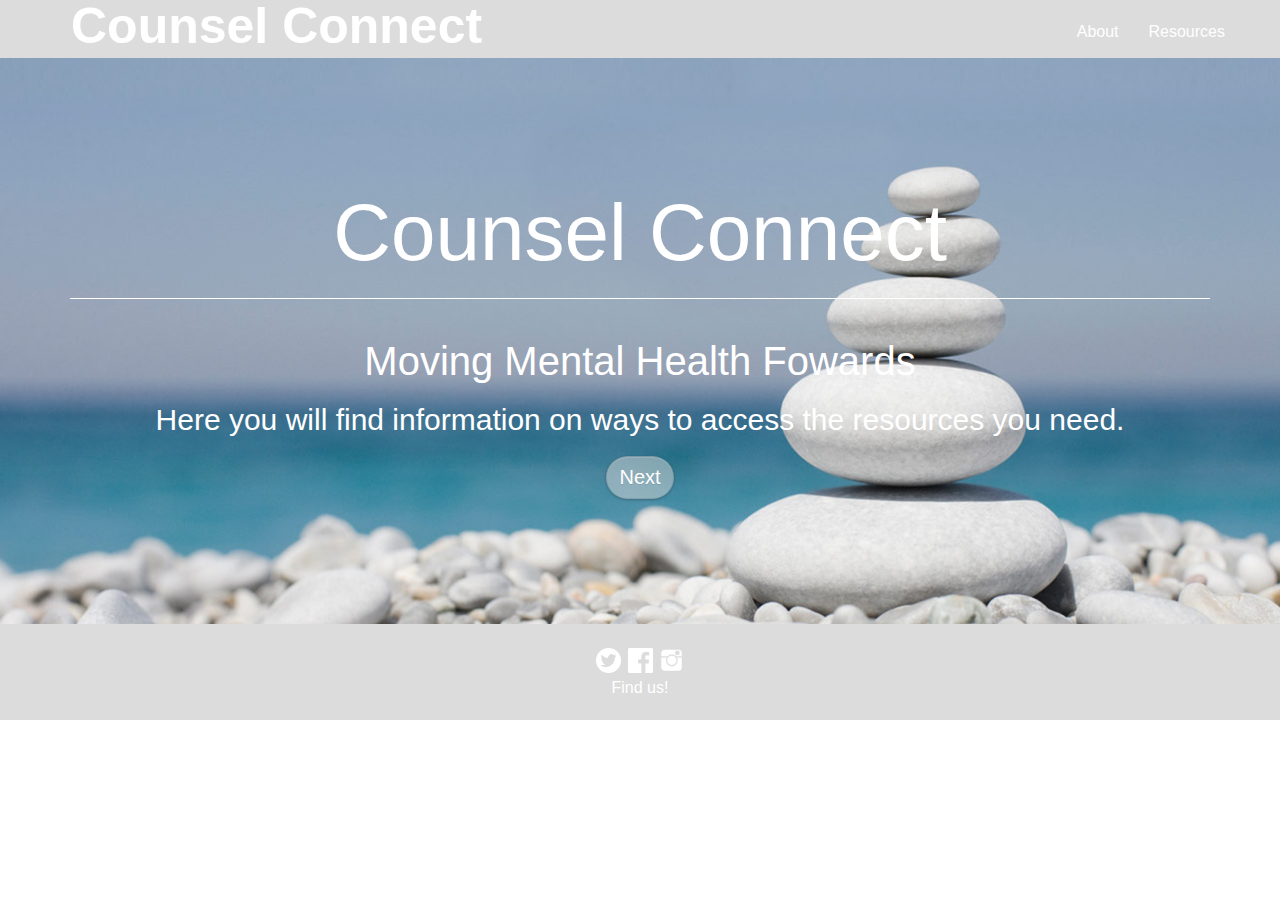
==== commit f396605f: "Made style changes" ====
--- a/index.html
+++ b/index.html
@@ -186,7 +186,7 @@
 <!-- Main container, prevents horizontal scrolling -->
 <div class="page-container">
 
-<div style="background-color: rgba(216, 216, 216, 0.5);">
+<div style="background-color: rgba(216, 216, 216, 0.9);">
       <div class="container">
           <nav class="navbar row">
               <div class="navbar-brand">Counsel Connect</div>
@@ -256,7 +256,7 @@
 </body>
 
 <footer>
-  <div class="footer" style="background-color: rgba(216, 216, 216, 0.5);">
+  <div class="footer" style="background-color: rgba(216, 216, 216, 0.9);">
   	<div class="container">
   		<div class="col-sm-12 text-center" style="margin-top:8px;">
 				<a href="https://twitter.com/officialsanta?lang=en">
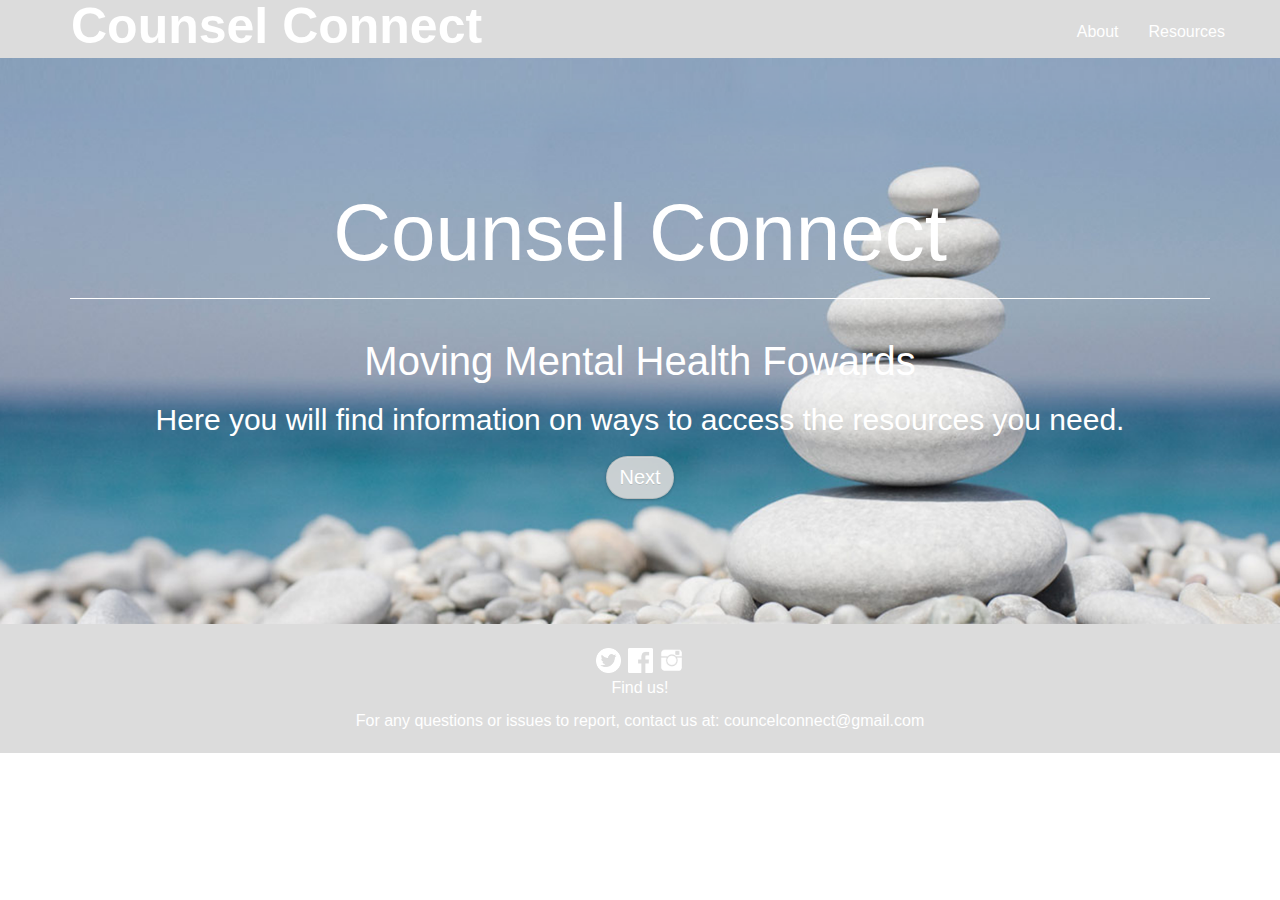
==== commit 368d5b0a: "footer" ====
--- a/index.html
+++ b/index.html
@@ -262,14 +262,16 @@
 				<a href="https://twitter.com/officialsanta?lang=en">
           <img src="twitter.png" style="width:25px;height:25px;border:0;">
         </a>
-        <a href="https://www.facebook.com/ICAVancouver/?hc_ref=SEARCH">
+        <a href="https://www.facebook.com/OfficiallySantaClaus/">
           <img src="facebook_large.png" style="width:25px;height:25px;border:0;">
         </a>
         <a href="https://www.instagram.com/santa/?hl=en">
           <img src="instagram.png" style="width:25px;height:25px;border:0;">
         </a>
         <p style="color:#fff;">Find us!</p>
-  		</div>
+        <p style="color:#fff;">For any questions or issues to report, contact us at: councelconnect@gmail.com</p>
+          </div>
+          
   	</div>
   </div>
 </footer>
--- a/style.css
+++ b/style.css
@@ -91,14 +91,14 @@
   border-radius: 40px;
 
   /* Background colour for buttons */
-  background:rgba(216, 216, 216, 0.5);
+  background:rgba(216, 216, 216, 0.9);
 	color:#FFF!important;
 	font-size: 20px;
 }
 
 /* Background colour when button is hovered */
 .btn:hover {
-  background: rgba(216, 216, 216, 0.5);
+  background: rgba(216, 216, 216, 0.9);
 }
 
 /* Prevent ugly blue glow on chrome and safari */
@@ -206,7 +206,7 @@
 	position:relative;  		 /* This fixes the IE7 overflow hidden bug */
 	clear:both;
 	float:left;
-	width:100%;			    		 /* width of whole page */
+	width:100%;		/* width of whole page */
 	overflow:hidden;		  	 /* This chops off any overhanging divs */
 	background:#FFF;	/* col2 background colour */	
 	padding:0 0 1em 0;
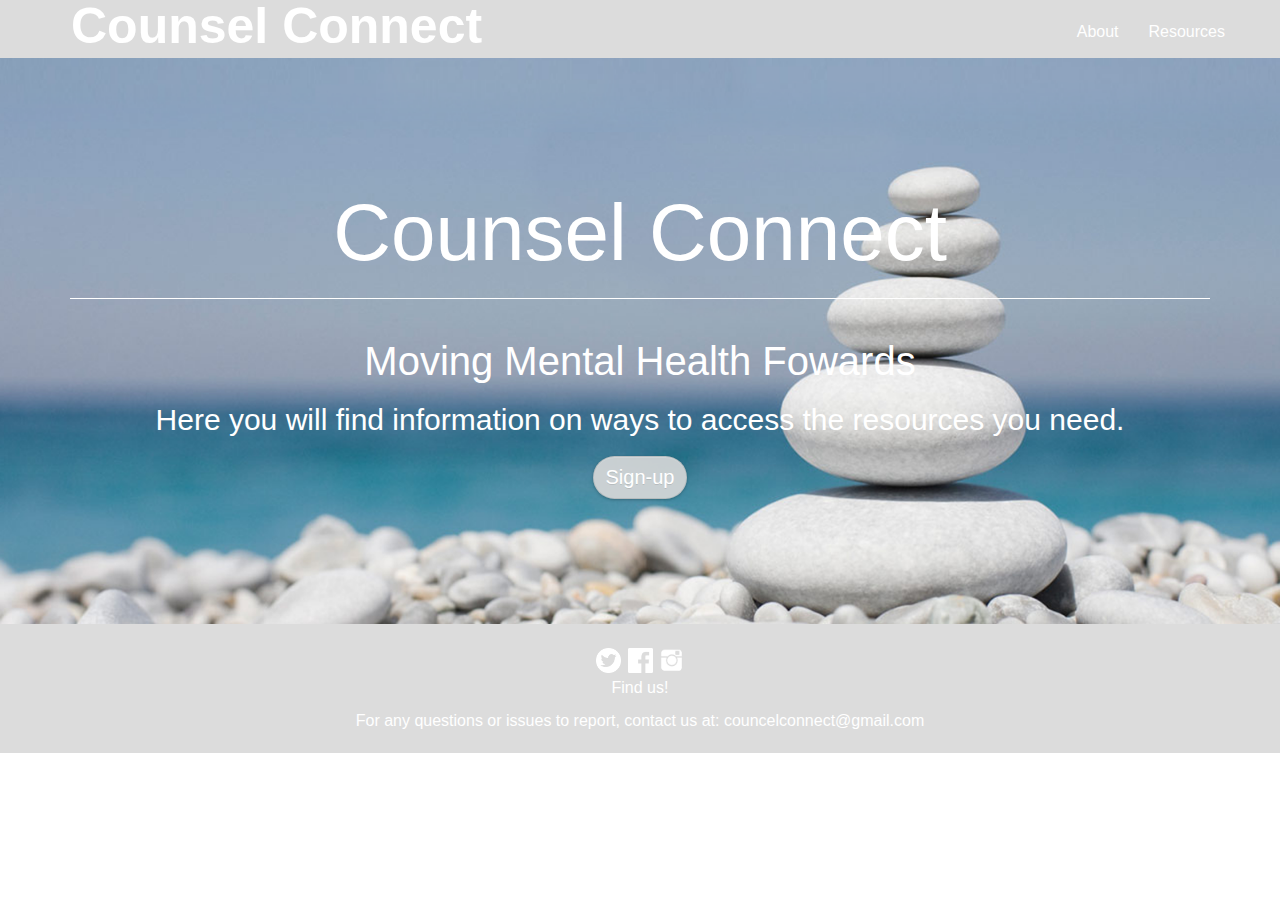
==== commit d51f40d5: "Merge branch 'master' of https://github.com/Kojon74/Mental-Health-NW-Hacks-2019" ====
--- a/index.html
+++ b/index.html
@@ -229,7 +229,7 @@
 		<div class="text-center">
       <!-- It is possible to link to parts inside a page. Simply set the id on a div and then link to it
       with a # and then the id of the div, for example #next -->
-			<a href="signup.html" class="btn">Next</a>
+			<a href="signup.html" class="btn">Sign-up</a>
 		</div>
   </div>
 </div>
